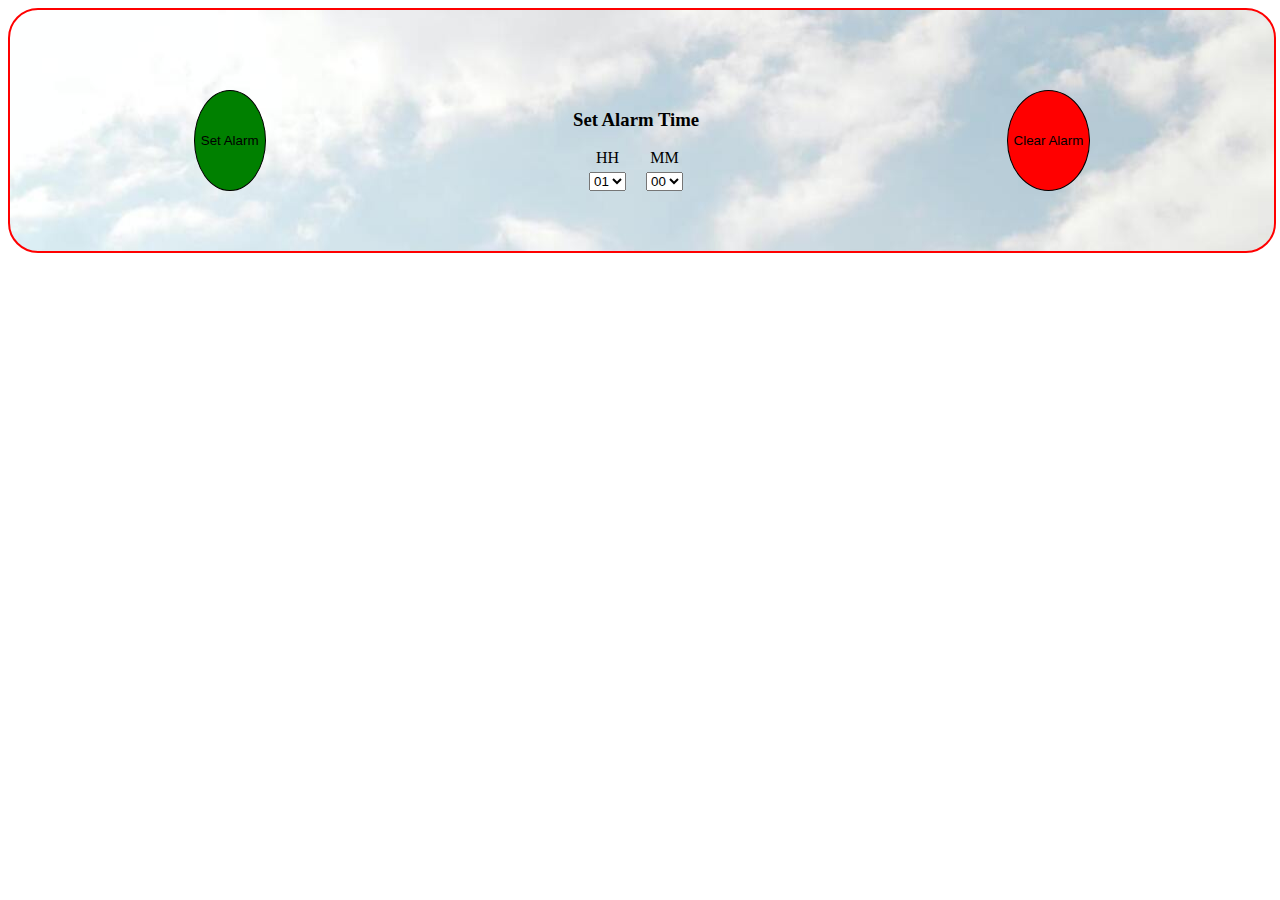
==== alarm.html @ e8943334 "Code push" ====
<!DOCTYPE html>
<html>
    <head>
	    <title>Alarm Clock</title>
		<meta charset='UFT-8' name='viewport' content='width=device-width, initial=scale=1.0' >
		<link rel='stylesheet' type='text/css' href='style.css'>
        <link href="https://cdn.jsdelivr.net/npm/bootstrap@5.0.2/dist/css/bootstrap.min.css" rel="stylesheet" integrity="sha384-EVSTQN3/azprG1Anm3QDgpJLIm9Nao0Yz1ztcQTwFspd3yD65VohhpuuCOmLASjC" crossorigin="anonymous">
	</head>
    </head>
    <body>

        <div class="clock_container">
            <div class="current_time_container">    
                    <!-- setting greetings -->
                    <h5 id = 'greetings'></h2> 
                    <!-- showing current time  -->
                    <h2 id = 'current_time'></h2>              
            </div>

            <div class="cover1">
                <!-- set alram button  -->
                <button type="button" class="set_alarm_btn" data-bs-toggle="tooltip" data-bs-placement="bottom" title="Set Alarm Time" onClick='alarmSet()'>
                        Set Alarm
                </button>          

                <!-- set alarm time  -->
                <div class='set_alarm'>
                    <h3>Set Alarm Time</h3>
                    
                    <div class="set_alarm_content"> 
                        
                        <!-- set hour hand  -->
                        <label class="set_alarm_lable">
                            <div>
                                HH
                            </div>
                            <div>                            
                            <select class="form-select" aria-label="Default select example" id="hour_set"></select>
                            </div>
                        </label>

                        <!-- set min hand  -->
                        <label class="set_alarm_lable">
                            <div>
                                MM
                            </div>
                            <div>
                            <select class="form-select" aria-label="Default select example" id="min_set"></select>
                            </div>
                        </label>
                    </div>
				</div>	        
 
                <!-- set clear alarm button  -->
                <button type="button" class="clear_alarm_btn" data-bs-toggle="tooltip" data-bs-placement="bottom" title="Clear Alarm Time" onClick='alarmClr()'>
                        Clear Alarm 
                </button>
            
                </div>
            </div>
        </div>
        <!-- import the js logic  -->
        <script type='text/javascript' src='alarmClock.js'></script>
        <script src="https://cdn.jsdelivr.net/npm/bootstrap@5.0.2/dist/js/bootstrap.bundle.min.js" integrity="sha384-MrcW6ZMFYlzcLA8Nl+NtUVF0sA7MsXsP1UyJoMp4YLEuNSfAP+JcXn/tWtIaxVXM" crossorigin="anonymous"></script>
    </body>
</html>
---- style.css ----
.clock_container{
    background-image: url('./assets/background2.jpg');
    width: 100%;
    border: 2px solid red;
    border-radius: 30px;
}

.current_time_container{
    display: flex;
    flex-direction: column;
    font-size: 64px !important;
    align-items: center;
    margin-top: 40px;
    font-weight: 700;
    font-family: monospace;
}

#greetings{
    margin: 0;
}
#current_time{
    margin-top: 10px;
    margin-bottom: 0;
}

.cover1{
    display: flex;
    flex-direction: row;
    justify-content: space-around;
    margin: 30px;
    margin-bottom: 60px;
}

.alarm_time{
    display: flex;
    flex-direction: row;
    flex-wrap: wrap;
    gap: 10px;
}

.set_alarm_content{
    display: flex;
    flex-direction: row;
    justify-content: center;
    gap: 20px;
}

.set_alarm_btn{
    border-radius: 50%;
    background-color: green;
    border: 1px solid black;
}
.set_alarm_btn:hover{
    background-color: lightgreen;
}

.clear_alarm_btn{
    border-radius: 50%;
    background-color: red;
    border: 1px solid black;
}
.clear_alarm_btn:hover{
    background-color: lightcoral;
}

.set_alarm_lable{
    display: flex;
    flex-direction: column;
    align-items: center;
    gap: 5px;
}
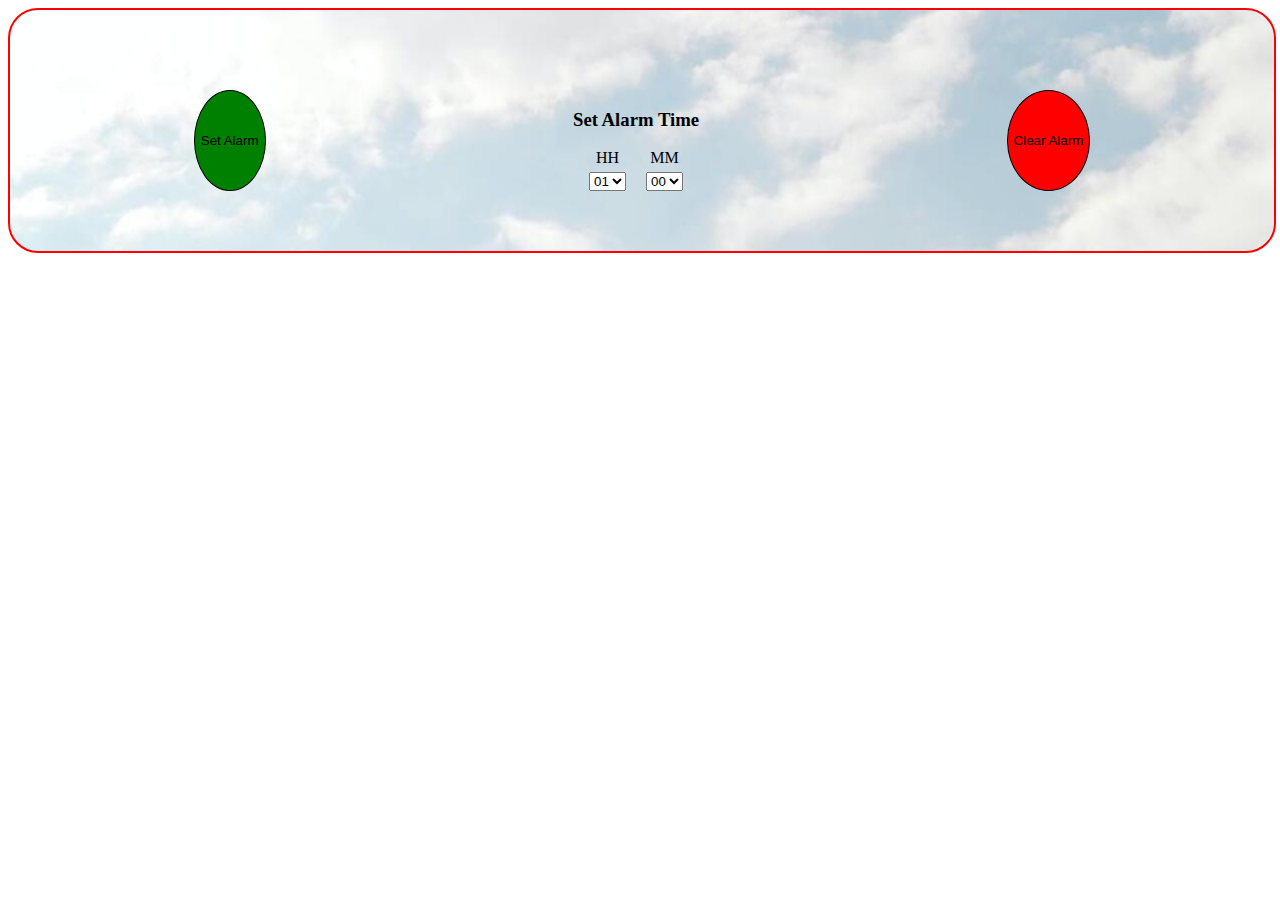
==== commit 65912d98: "font size update" ====
--- a/alarm.html
+++ b/alarm.html
@@ -14,7 +14,7 @@
                     <!-- setting greetings -->
                     <h5 id = 'greetings'></h2> 
                     <!-- showing current time  -->
-                    <h2 id = 'current_time'></h2>              
+                    <h1 id = 'current_time' style="font-size: 64px;"></h1>              
             </div>
 
             <div class="cover1">
--- a/style.css
+++ b/style.css
@@ -8,7 +8,6 @@
 .current_time_container{
     display: flex;
     flex-direction: column;
-    font-size: 64px !important;
     align-items: center;
     margin-top: 40px;
     font-weight: 700;
